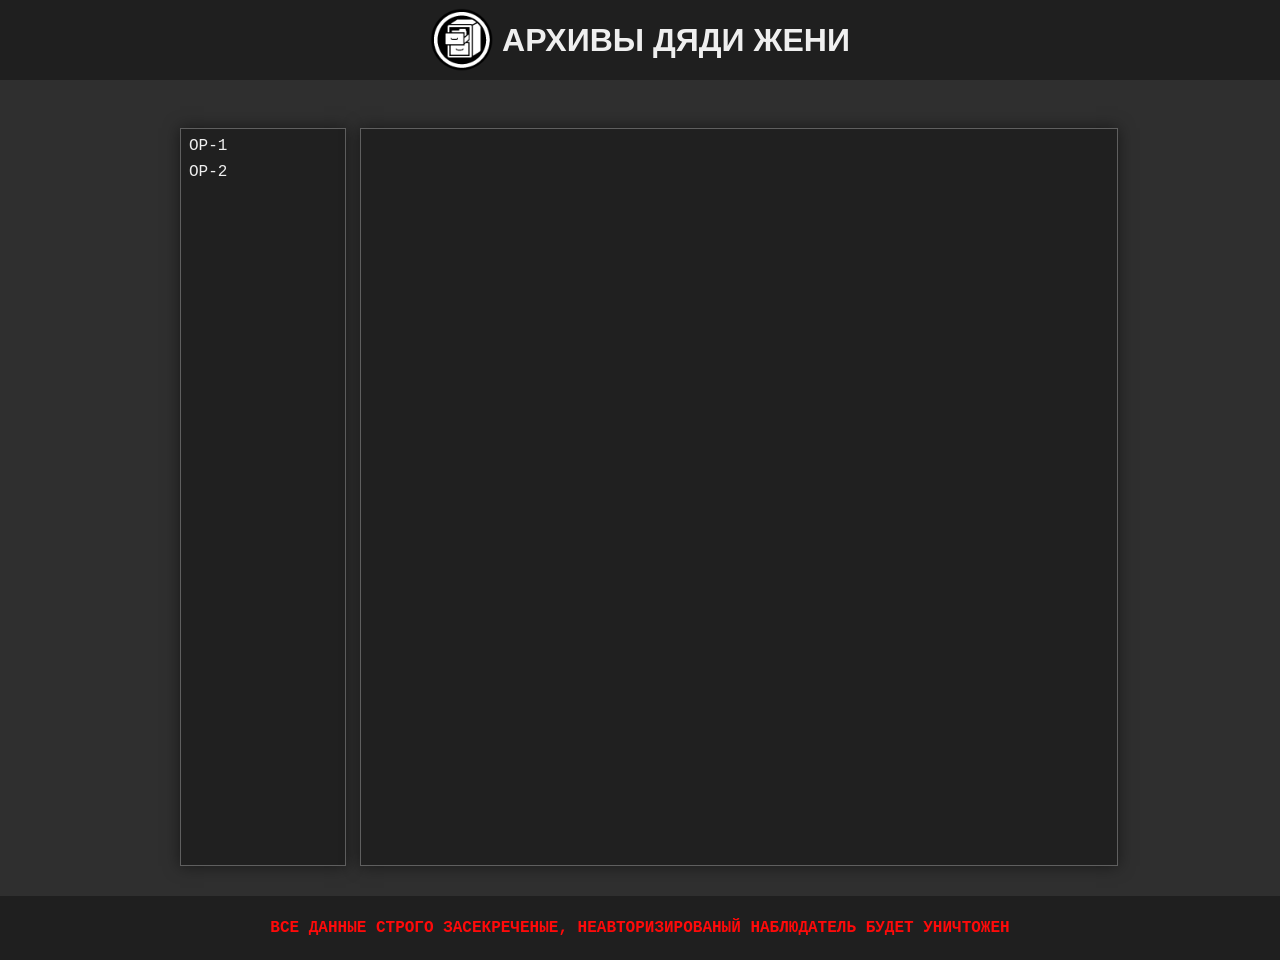
==== index.html @ e4f39984 "." ====
<!DOCTYPE html>
<html lang="en">
<head>
    <meta charset="UTF-8">
    <meta name="viewport" content="width=device-width, initial-scale=1.0">
    <title>Архивы Дяди Жени</title>
    <link rel="stylesheet" href="style.css">
</head>
<body>
    <header>
        <img src="res/logo.png" width="64">
        <h1>АРХИВЫ ДЯДИ ЖЕНИ</h1>
    </header>
    <main>
        <nav id="list">
            
        </nav>
        <section id="main">

        </section>
    </main>
    <footer>
        <b>ВСЕ ДАННЫЕ СТРОГО ЗАСЕКРЕЧЕНЫЕ, НЕАВТОРИЗИРОВАНЫЙ НАБЛЮДАТЕЛЬ БУДЕТ УНИЧТОЖЕН</b>
    </footer>
    <script src="script.js"></script>
</body>
</html>
---- style.css ----
* {
    padding: 0;
    margin: 0;
}

header {
    display: flex;
    justify-content: center;
    align-items: center;

    gap: 8px;
    padding: 8px;

    background: #1f1f1f;
}

header h1 {
    color: #efefef;
    font-family: sans-serif;
}

body {
    background: #2f2f2f;
}

nav {
    grid-column: 2;
    height: 100%; width: 100%;

    border: #5f5f5f 1px solid;
    background: #202020;

    display: flex;
    flex-direction: column;

    align-items: start;
    justify-content: start;

    padding: 8px;
    gap: 8px;
}

nav a {
    color: #efefef;
    font-family: 'Courier New', Courier, monospace;
    width: 100%;
}

nav a:hover {
    cursor: pointer;
    text-underline-offset: 4px;
    text-decoration: underline;
}

#main {
    grid-column: 3;
    height: 100%; width: 100%;

    border: #5f5f5f 1px solid;
    background: #202020;

    padding: 8px;

    color: #c0c0c0;
    font-family: 'Courier New', Courier, monospace;
}

#main h1 {
    color: #efefef;
}

main {
    margin-top: 48px;

    display: grid;
    grid-template-columns: 1fr minmax(72px, 1fr) 5fr 1fr;
    
    height: 80vh;
    gap: 32px;
}

nav, #main {
    overflow-y: scroll;

    scrollbar-color: #5f5f5f #202020;

    box-shadow: rgb(0 0 0 / .5) 0 0 15px;
}

footer {
    width: 100%;
    height: 64px;
    background: #1f1f1f;

    margin-top: 48px;

    display: flex;
    align-items: center;
    justify-content: center;

    font-family: 'Courier New', Courier, monospace;
    color: #fe0a0a;
}
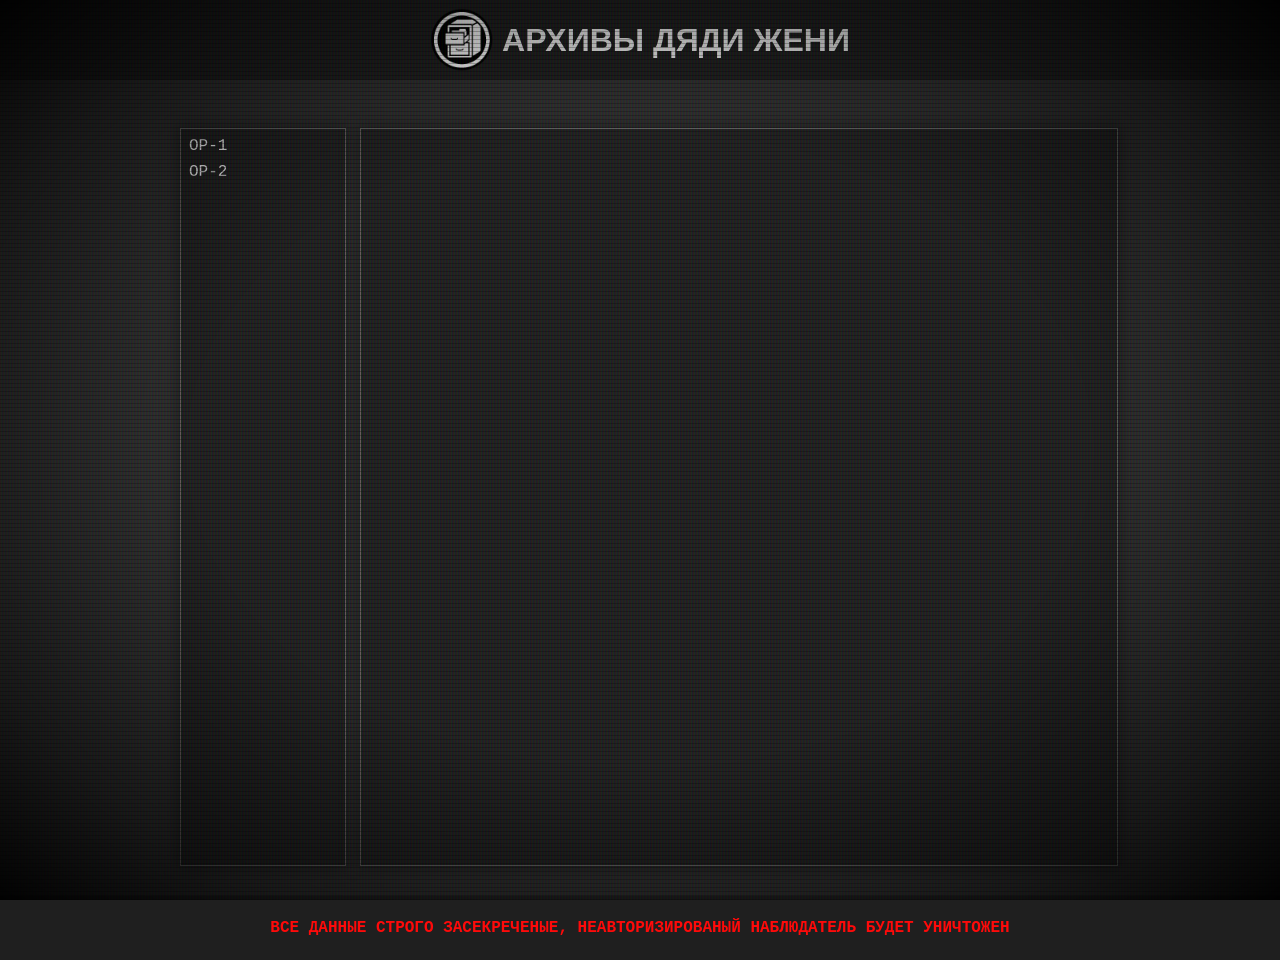
==== commit 340b25f3: "." ====
--- a/index.html
+++ b/index.html
@@ -1,12 +1,19 @@
 <!DOCTYPE html>
-<html lang="en">
+<html lang="ru">
 <head>
     <meta charset="UTF-8">
     <meta name="viewport" content="width=device-width, initial-scale=1.0">
+    <link rel="icon" type="image/png" href="res/logo.png">
     <title>Архивы Дяди Жени</title>
     <link rel="stylesheet" href="style.css">
 </head>
 <body>
+    <div id="intro">
+        <img src="res/logo.png">
+    </div>
+    <div class="scan-lines"></div>
+    <div class="pixels-effect"></div>
+    <div class="vignette"></div>
     <header>
         <img src="res/logo.png" width="64">
         <h1>АРХИВЫ ДЯДИ ЖЕНИ</h1>
--- a/style.css
+++ b/style.css
@@ -25,7 +25,8 @@
 
 nav {
     grid-column: 2;
-    height: 100%; width: 100%;
+    height: 100%;
+    width: 100%;
 
     border: #5f5f5f 1px solid;
     background: #202020;
@@ -54,7 +55,8 @@
 
 #main {
     grid-column: 3;
-    height: 100%; width: 100%;
+    height: 100%;
+    width: 100%;
 
     border: #5f5f5f 1px solid;
     background: #202020;
@@ -74,12 +76,13 @@
 
     display: grid;
     grid-template-columns: 1fr minmax(72px, 1fr) 5fr 1fr;
-    
+
     height: 80vh;
     gap: 32px;
 }
 
-nav, #main {
+nav,
+#main {
     overflow-y: scroll;
 
     scrollbar-color: #5f5f5f #202020;
@@ -100,4 +103,60 @@
 
     font-family: 'Courier New', Courier, monospace;
     color: #fe0a0a;
+}
+
+.scan-lines {
+    position: fixed;
+    width: 100vw;
+    height: 100vh;
+
+    background: repeating-linear-gradient(to bottom, transparent 0px, transparent 3px, rgb(0 0 0 / .25) 3px, rgb(0 0 0 / .25) 4px);
+
+    user-select: none;
+    pointer-events: none;
+}
+
+.pixels-effect {
+    position: fixed;
+    width: 100vw;
+    height: 100vh;
+
+    background: repeating-linear-gradient(to right, #f00 0px, #f00 1px, #0f0 1px, #0f0 2px, #00f 2px, #00f 3px);
+    opacity: 0.05;
+
+    user-select: none;
+    pointer-events: none;
+}
+
+.vignette {
+    position: fixed;
+    width: 100vw;
+    height: 100vh;
+
+    background: radial-gradient(ellipse at center, transparent 50%, rgb(0 0 0 / .5) 80%, rgb(0 0 0 / .95) 100%);
+
+    user-select: none;
+    pointer-events: none;
+}
+
+#intro {
+    position: fixed;
+    width: 100vw;
+    height: 100vh;
+
+    background: black;
+
+    user-select: none;
+
+    display: flex;
+    justify-content: center;
+    align-items: center;
+
+    animation: 1s ease-in-out 1s intro-fade-out;
+    animation-fill-mode: forwards;
+}
+
+@keyframes intro-fade-out {
+    0% { opacity: 1; }
+    100% { opacity: 0; pointer-events: none; }
 }
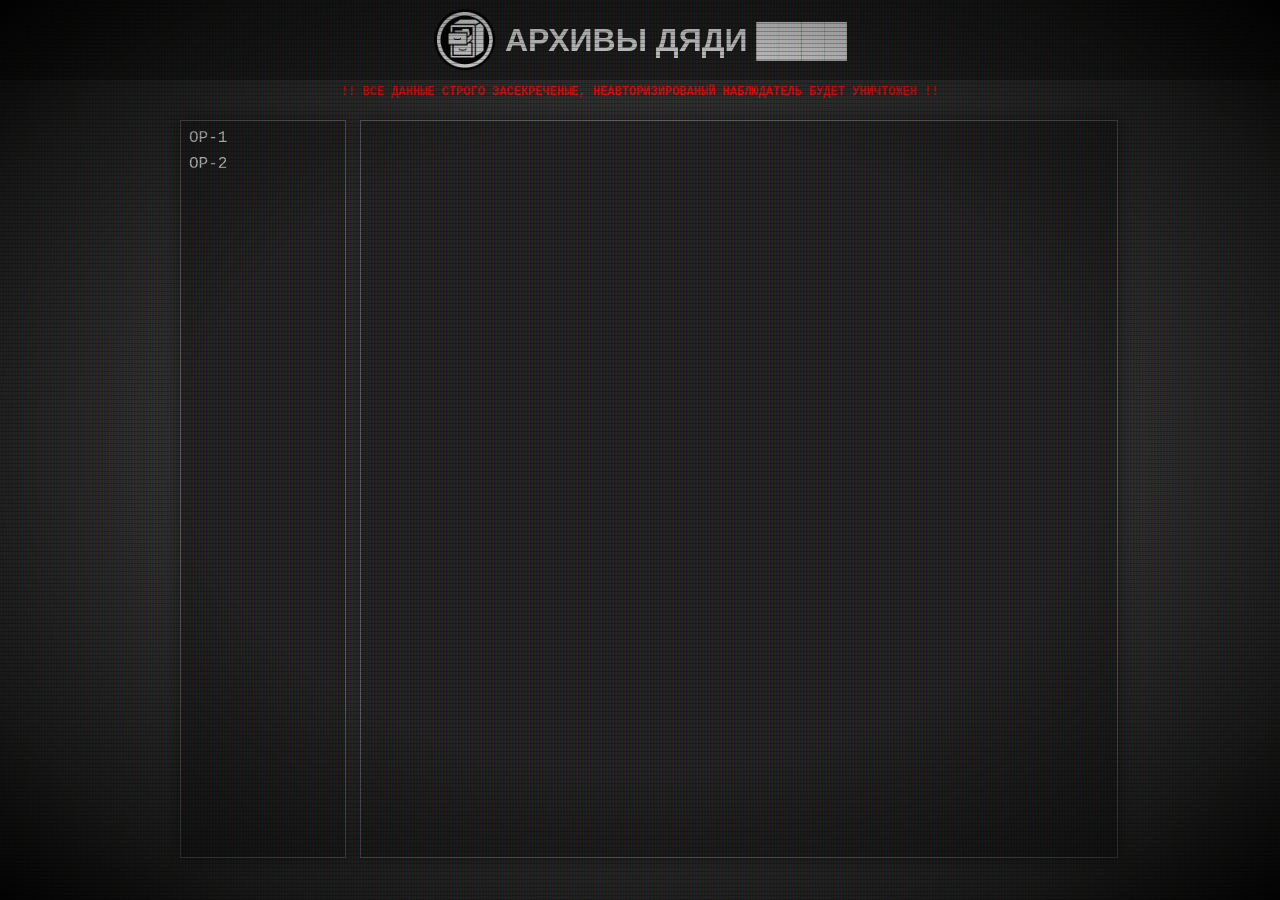
==== commit ec37094a: "." ====
--- a/index.html
+++ b/index.html
@@ -3,6 +3,7 @@
 <head>
     <meta charset="UTF-8">
     <meta name="viewport" content="width=device-width, initial-scale=1.0">
+    <meta name="description" content="ВСЕ ДАННЫЕ СТРОГО ЗАСЕКРЕЧЕНЫЕ, НЕАВТОРИЗИРОВАНЫЙ НАБЛЮДАТЕЛЬ БУДЕТ УНИЧТОЖЕН">
     <link rel="icon" type="image/png" href="res/logo.png">
     <title>Архивы Дяди Жени</title>
     <link rel="stylesheet" href="style.css">
@@ -16,19 +17,15 @@
     <div class="vignette"></div>
     <header>
         <img src="res/logo.png" width="64">
-        <h1>АРХИВЫ ДЯДИ ЖЕНИ</h1>
+        <h1>АРХИВЫ ДЯДИ ████</h1>
     </header>
+    <div class="warning">
+        <b>!! ВСЕ ДАННЫЕ СТРОГО ЗАСЕКРЕЧЕНЫЕ, НЕАВТОРИЗИРОВАНЫЙ НАБЛЮДАТЕЛЬ БУДЕТ УНИЧТОЖЕН !!</b>
+    </div>
     <main>
-        <nav id="list">
-            
-        </nav>
-        <section id="main">
-
-        </section>
+        <nav id="list"></nav>
+        <section id="main"></section>
     </main>
-    <footer>
-        <b>ВСЕ ДАННЫЕ СТРОГО ЗАСЕКРЕЧЕНЫЕ, НЕАВТОРИЗИРОВАНЫЙ НАБЛЮДАТЕЛЬ БУДЕТ УНИЧТОЖЕН</b>
-    </footer>
     <script src="script.js"></script>
 </body>
 </html>
--- a/style.css
+++ b/style.css
@@ -72,7 +72,7 @@
 }
 
 main {
-    margin-top: 48px;
+    margin-top: 16px;
 
     display: grid;
     grid-template-columns: 1fr minmax(72px, 1fr) 5fr 1fr;
@@ -90,18 +90,16 @@
     box-shadow: rgb(0 0 0 / .5) 0 0 15px;
 }
 
-footer {
+.warning {
     width: 100%;
-    height: 64px;
-    background: #1f1f1f;
-
-    margin-top: 48px;
+    height: 24px;
 
     display: flex;
     align-items: center;
     justify-content: center;
 
     font-family: 'Courier New', Courier, monospace;
+    font-size: 12px;
     color: #fe0a0a;
 }
 
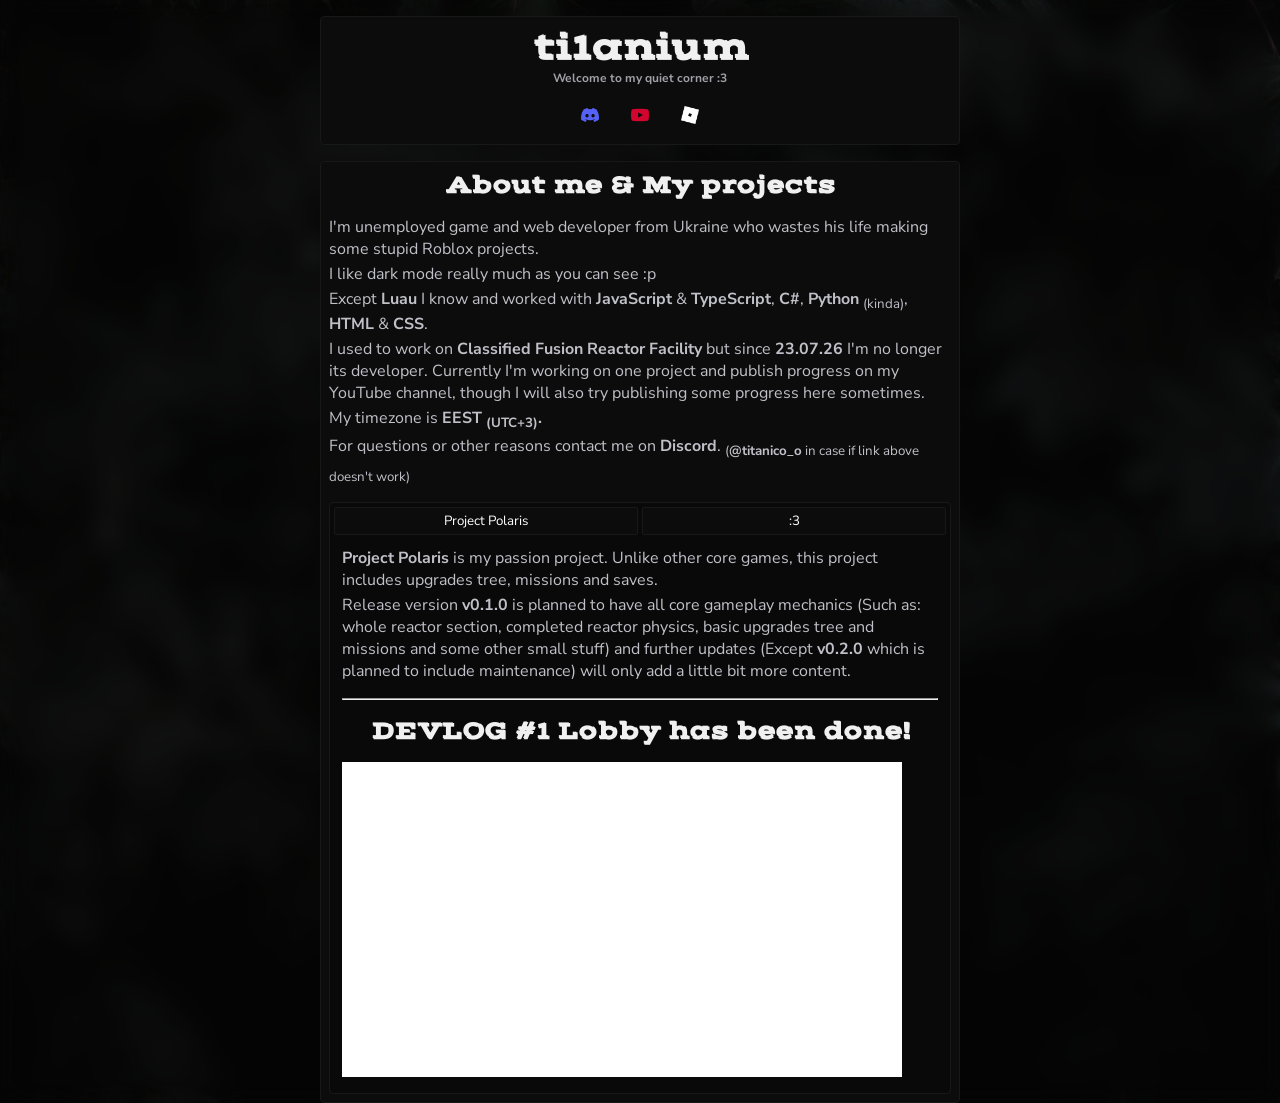
==== commit 338b1e02: "bebebe" ====
--- a/index.html
+++ b/index.html
@@ -1,30 +1,63 @@
 <!DOCTYPE html>
-<html lang="ru">
+<html lang="en">
 <head>
     <meta charset="UTF-8">
     <meta name="viewport" content="width=device-width, initial-scale=1.0">
-    <meta name="description" content="ВСЕ ДАННЫЕ СТРОГО ЗАСЕКРЕЧЕНЫЕ, НЕАВТОРИЗИРОВАНЫЙ НАБЛЮДАТЕЛЬ БУДЕТ УНИЧТОЖЕН">
-    <link rel="icon" type="image/png" href="res/logo.png">
-    <title>Архивы Дяди Жени</title>
+    <link rel="shortcut icon" href="favicon.ico" type="image/x-icon">
     <link rel="stylesheet" href="style.css">
+    <title>Ti1anium</title>
 </head>
 <body>
-    <div id="intro">
-        <img src="res/logo.png">
-    </div>
-    <div class="scan-lines"></div>
-    <div class="pixels-effect"></div>
-    <div class="vignette"></div>
-    <header>
-        <img src="res/logo.png" width="64">
-        <h1>АРХИВЫ ДЯДИ ████</h1>
-    </header>
-    <div class="warning">
-        <b>!! ВСЕ ДАННЫЕ СТРОГО ЗАСЕКРЕЧЕНЫЕ, НЕАВТОРИЗИРОВАНЫЙ НАБЛЮДАТЕЛЬ БУДЕТ УНИЧТОЖЕН !!</b>
-    </div>
     <main>
-        <nav id="list"></nav>
-        <section id="main"></section>
+        <div class="card">
+            <h1>ti1anium</h1>
+            <h3>Welcome to my quiet corner :3</h3>
+            <ul class="social">
+                <li>
+                    <a href="https://discord.com/users/854576585616654377">
+                        <img src="discord.png">
+                    </a>
+                </li>
+                <li>
+                    <a href="https://www.youtube.com/@ti1aniumo_o">
+                        <img src="youtube.png">
+                    </a>
+                </li>
+                <li>
+                    <a href="https://www.roblox.com/users/2873728884/profile">
+                        <img src="roblox.png">
+                    </a>
+                </li>
+            </ul>
+        </div>
+        <div class="card">
+            <h2>About me & My projects</h2>
+            <p>
+                I'm unemployed game and web developer from Ukraine who wastes his life making some stupid Roblox projects.
+            </p>
+            <p>
+                I like dark mode really much as you can see :p
+            </p>
+            <p>
+                Except <b>Luau</b> I know and worked with <b>JavaScript</b> & <b>TypeScript</b>, <b>C#</b>, <b>Python</b> <sub>(kinda)</sub>, <b>HTML</b> & <b>CSS</b>.
+            </p>
+            <p>
+                I used to work on <b>Classified Fusion Reactor Facility</b> but since <b>23.07.26</b> I'm no longer its developer. 
+                Currently I'm working on one project and publish progress on my YouTube channel,
+                though I will also try publishing some progress here sometimes.
+            </p>
+            <p>
+                My timezone is <b>EEST <sub>(UTC+3)</sub>.</b>
+            </p>
+            <p>
+                For questions or other reasons contact me on <b>Discord</b>. <sub>(<b>@titanico_o</b> in case if link above doesn't work)</sub>
+            </p>
+
+            <div class="projects">
+                <ul id="projects-buttons"></ul>
+                <div id="projects-container"></div>
+            </div>
+        </div>
     </main>
     <script src="script.js"></script>
 </body>
--- a/style.css
+++ b/style.css
@@ -1,160 +1,179 @@
+@import url('https://fonts.googleapis.com/css2?family=Nunito+Sans:ital,opsz,wght@0,6..12,200..1000;1,6..12,200..1000&display=swap');
+@import url('https://fonts.googleapis.com/css2?family=Vast+Shadow&display=swap');
+
 * {
+    margin: 0;
     padding: 0;
-    margin: 0;
+
+    /*font-family: "Nunito Sans", sans-serif;*/
+    /*font-family: "Vast Shadow", serif;*/
 }
 
-header {
-    display: flex;
-    justify-content: center;
-    align-items: center;
+:root {
+    color-scheme: dark;
+    
+    scrollbar-color: var(--border) var(--background);
 
-    gap: 8px;
-    padding: 8px;
-
-    background: #1f1f1f;
-}
-
-header h1 {
-    color: #efefef;
-    font-family: sans-serif;
+    --background: #0c0c0c;
+    --background-deeper: #090909;
+    --border: #181818;
+    --selected: "#ffffff";
+    --primary: #f0f0f0;
+    --secondary: #c0c0c8;
+    --unimportant: #a0a0a8;
 }
 
 body {
-    background: #2f2f2f;
+    background: url(bg.jpg);
+    background-size: cover;
+
+    overflow-x: hidden;
 }
 
-nav {
-    grid-column: 2;
-    height: 100%;
-    width: 100%;
+main {
+    min-height: 100vh;
+    width: 100vw;
 
-    border: #5f5f5f 1px solid;
-    background: #202020;
+    backdrop-filter: 
+        blur(12px)
+        brightness(0.7)
+        saturate(0.3);
 
-    display: flex;
-    flex-direction: column;
-
-    align-items: start;
-    justify-content: start;
-
-    padding: 8px;
-    gap: 8px;
+    display: grid;
+    grid-template-columns: 1fr minmax(400px, 2fr) 1fr;
+    grid-auto-rows: max-content;
 }
 
-nav a {
-    color: #efefef;
-    font-family: 'Courier New', Courier, monospace;
-    width: 100%;
-}
-
-nav a:hover {
-    cursor: pointer;
-    text-underline-offset: 4px;
-    text-decoration: underline;
-}
-
-#main {
-    grid-column: 3;
-    height: 100%;
-    width: 100%;
-
-    border: #5f5f5f 1px solid;
-    background: #202020;
+.card {
+    margin-top: 16px;
 
     padding: 8px;
 
-    color: #c0c0c0;
-    font-family: 'Courier New', Courier, monospace;
+    grid-column: 2;
+
+    height: max-content;
+
+    background: var(--background);
+    border: var(--border) 1px solid;
+    border-radius: 4px;
 }
 
-#main h1 {
-    color: #efefef;
+h1 {
+    text-align: center;
+    font-size: 36px;
+    font-family: "Vast Shadow", serif;
+
+    color: var(--primary);
 }
 
-main {
-    margin-top: 16px;
+h2 {
+    margin-bottom: 16px;
 
-    display: grid;
-    grid-template-columns: 1fr minmax(72px, 1fr) 5fr 1fr;
+    text-align: center;
+    font-size: 24px;
+    font-family: "Vast Shadow", serif;
 
-    height: 80vh;
-    gap: 32px;
+    color: var(--primary);
 }
 
-nav,
-#main {
-    overflow-y: scroll;
+h3 {
+    text-align: center;
+    font-size: 12px;
+    font-family: "Nunito Sans", serif;
 
-    scrollbar-color: #5f5f5f #202020;
-
-    box-shadow: rgb(0 0 0 / .5) 0 0 15px;
+    color: var(--unimportant);
 }
 
-.warning {
-    width: 100%;
-    height: 24px;
-
+.social {
     display: flex;
     align-items: center;
     justify-content: center;
 
-    font-family: 'Courier New', Courier, monospace;
-    font-size: 12px;
-    color: #fe0a0a;
+    margin-top: 8px;
+    gap: 8px;
+
+    list-style: none;
 }
 
-.scan-lines {
-    position: fixed;
-    width: 100vw;
-    height: 100vh;
-
-    background: repeating-linear-gradient(to bottom, transparent 0px, transparent 3px, rgb(0 0 0 / .25) 3px, rgb(0 0 0 / .25) 4px);
+.social img {
+    width: 100%;
+    height: 100%;
 
     user-select: none;
-    pointer-events: none;
 }
 
-.pixels-effect {
-    position: fixed;
-    width: 100vw;
-    height: 100vh;
+.social li {
+    width: 18px;
+    height: 18px;
 
-    background: repeating-linear-gradient(to right, #f00 0px, #f00 1px, #0f0 1px, #0f0 2px, #00f 2px, #00f 3px);
-    opacity: 0.05;
+    padding: 12px;
+    
+    border-radius: 32px;
 
-    user-select: none;
-    pointer-events: none;
+    transition: all 200ms;
 }
 
-.vignette {
-    position: fixed;
-    width: 100vw;
-    height: 100vh;
-
-    background: radial-gradient(ellipse at center, transparent 50%, rgb(0 0 0 / .5) 80%, rgb(0 0 0 / .95) 100%);
-
-    user-select: none;
-    pointer-events: none;
+.social li:hover {
+    background: var(--border);
 }
 
-#intro {
-    position: fixed;
-    width: 100vw;
-    height: 100vh;
+p {
+    margin-bottom: 3px;
 
-    background: black;
+    color: var(--secondary);
 
-    user-select: none;
-
-    display: flex;
-    justify-content: center;
-    align-items: center;
-
-    animation: 1s ease-in-out 1s intro-fade-out;
-    animation-fill-mode: forwards;
+    font-family: "Nunito Sans", sans-serif;
 }
 
-@keyframes intro-fade-out {
-    0% { opacity: 1; }
-    100% { opacity: 0; pointer-events: none; }
+.projects {
+    background: var(--background-deeper);
+
+    border-radius: 4px;
+    border: var(--border) 1px solid;
+
+    margin-top: 16px;
+    padding: 4px;
+}
+
+#projects-buttons {
+    display: flex;
+    justify-content: stretch;
+
+    gap: 4px;
+
+    list-style: none;
+}
+
+#projects-container {
+    padding: 8px;
+    margin-top: 4px;
+}
+
+.project-button {
+    border: var(--border) 1px solid;
+    border-radius: 2px;
+
+    background: var(--background);
+
+    font-family: "Nunito Sans", sans-serif;
+
+    padding: 4px 8px;
+    width: 100%;
+
+    transition: all 200ms;
+}
+
+.project-button:hover {
+    cursor: pointer;
+
+    background: var(--border);
+}
+
+.project-button .selected {
+    background: var(--selected);
+}
+
+hr {
+    color: var(--border);
+    margin-block: 16px;
 }
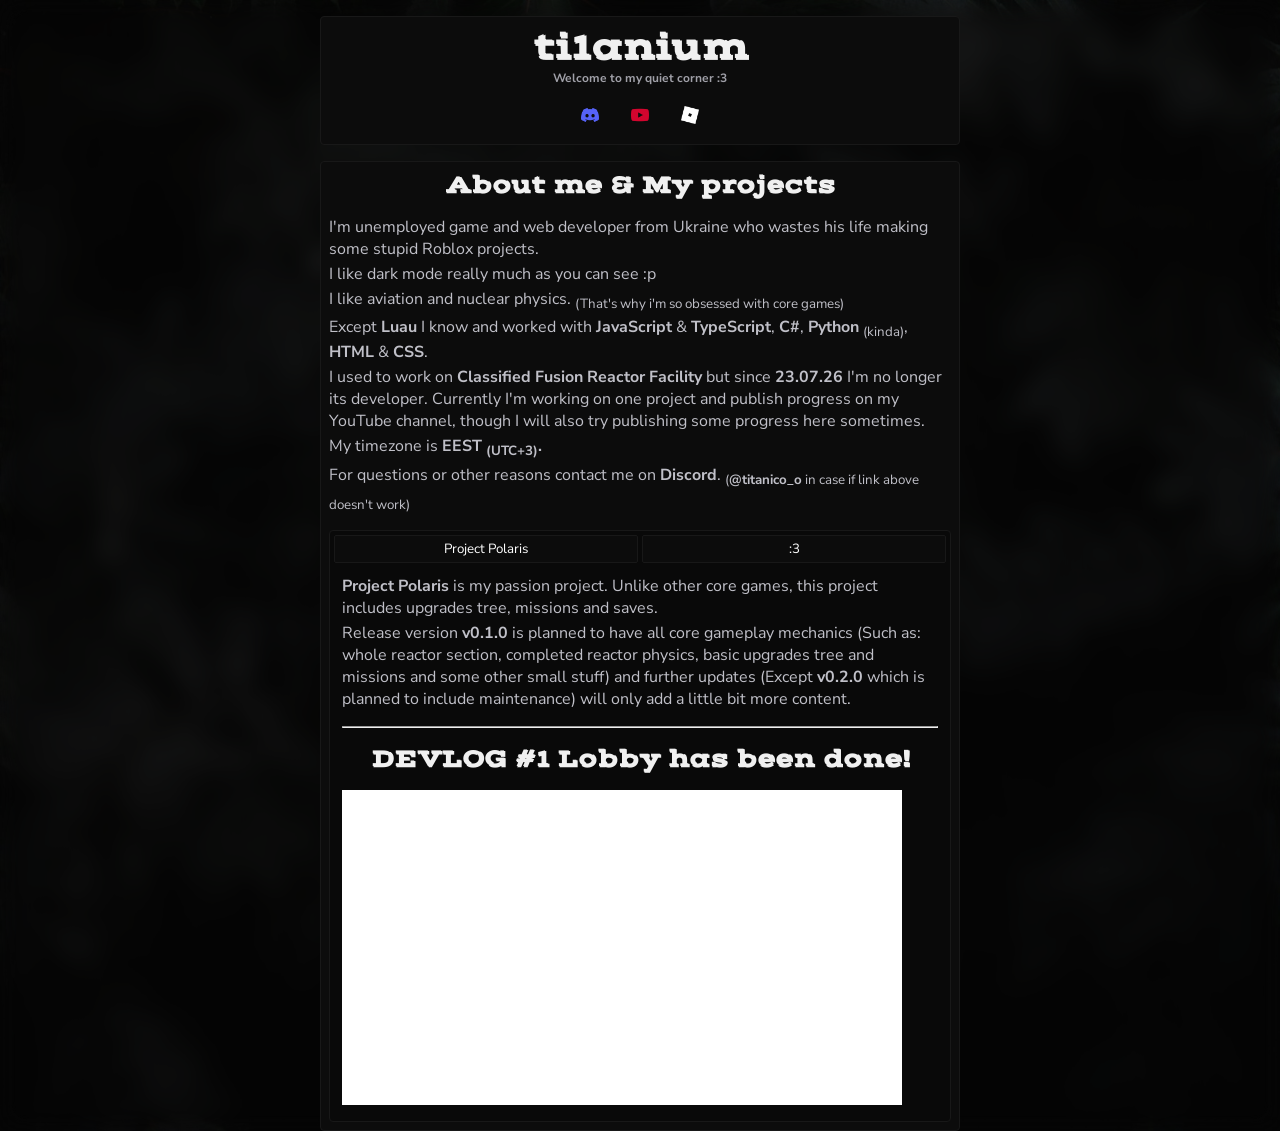
==== commit 2d826594: "bebebe" ====
--- a/index.html
+++ b/index.html
@@ -39,6 +39,9 @@
                 I like dark mode really much as you can see :p
             </p>
             <p>
+                I like aviation and nuclear physics. <sub>(That's why i'm so obsessed with core games)</sub>
+            </p>
+            <p>
                 Except <b>Luau</b> I know and worked with <b>JavaScript</b> & <b>TypeScript</b>, <b>C#</b>, <b>Python</b> <sub>(kinda)</sub>, <b>HTML</b> & <b>CSS</b>.
             </p>
             <p>
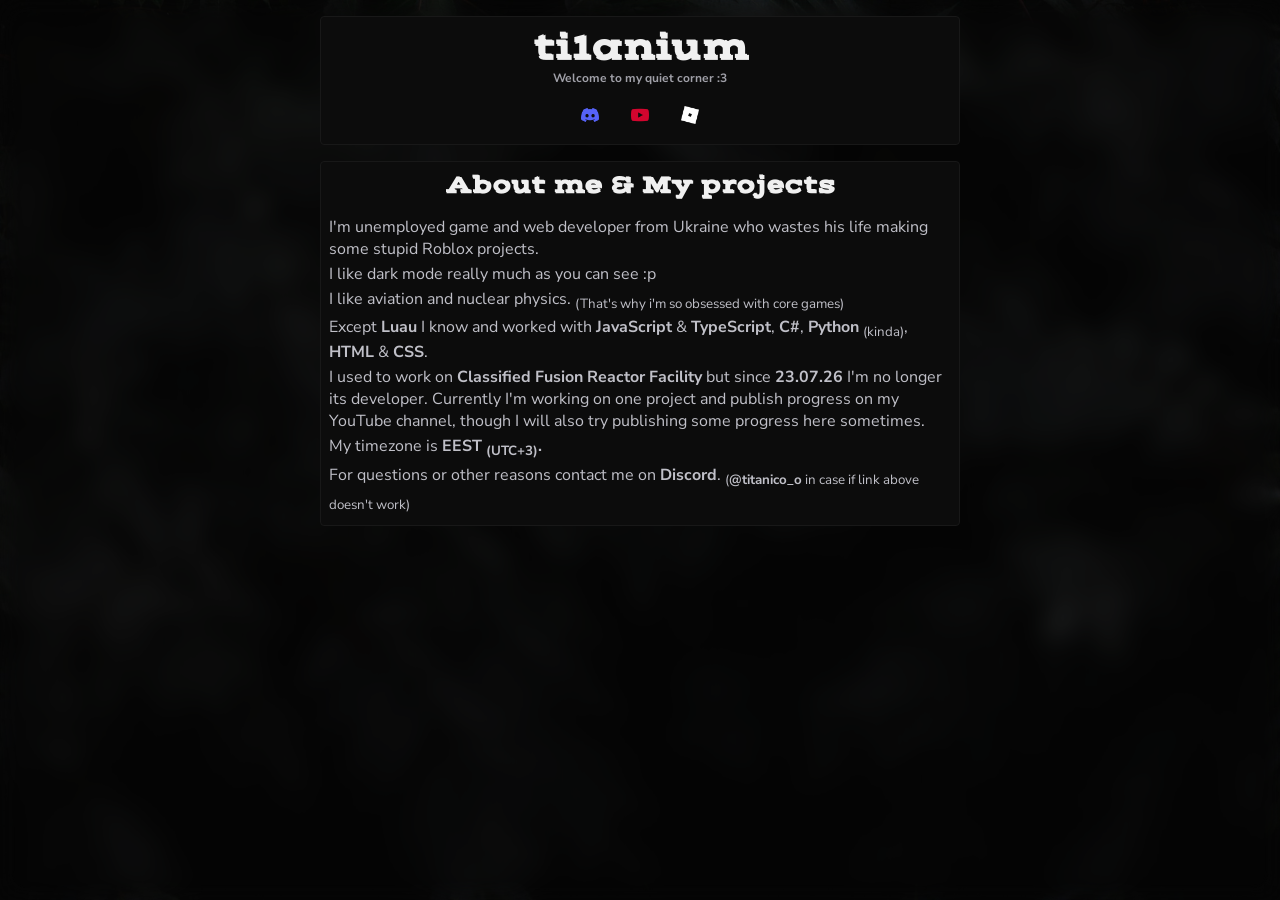
==== commit 2895ce43: "bebebe" ====
--- a/index.html
+++ b/index.html
@@ -55,13 +55,7 @@
             <p>
                 For questions or other reasons contact me on <b>Discord</b>. <sub>(<b>@titanico_o</b> in case if link above doesn't work)</sub>
             </p>
-
-            <div class="projects">
-                <ul id="projects-buttons"></ul>
-                <div id="projects-container"></div>
-            </div>
         </div>
     </main>
-    <script src="script.js"></script>
 </body>
 </html>
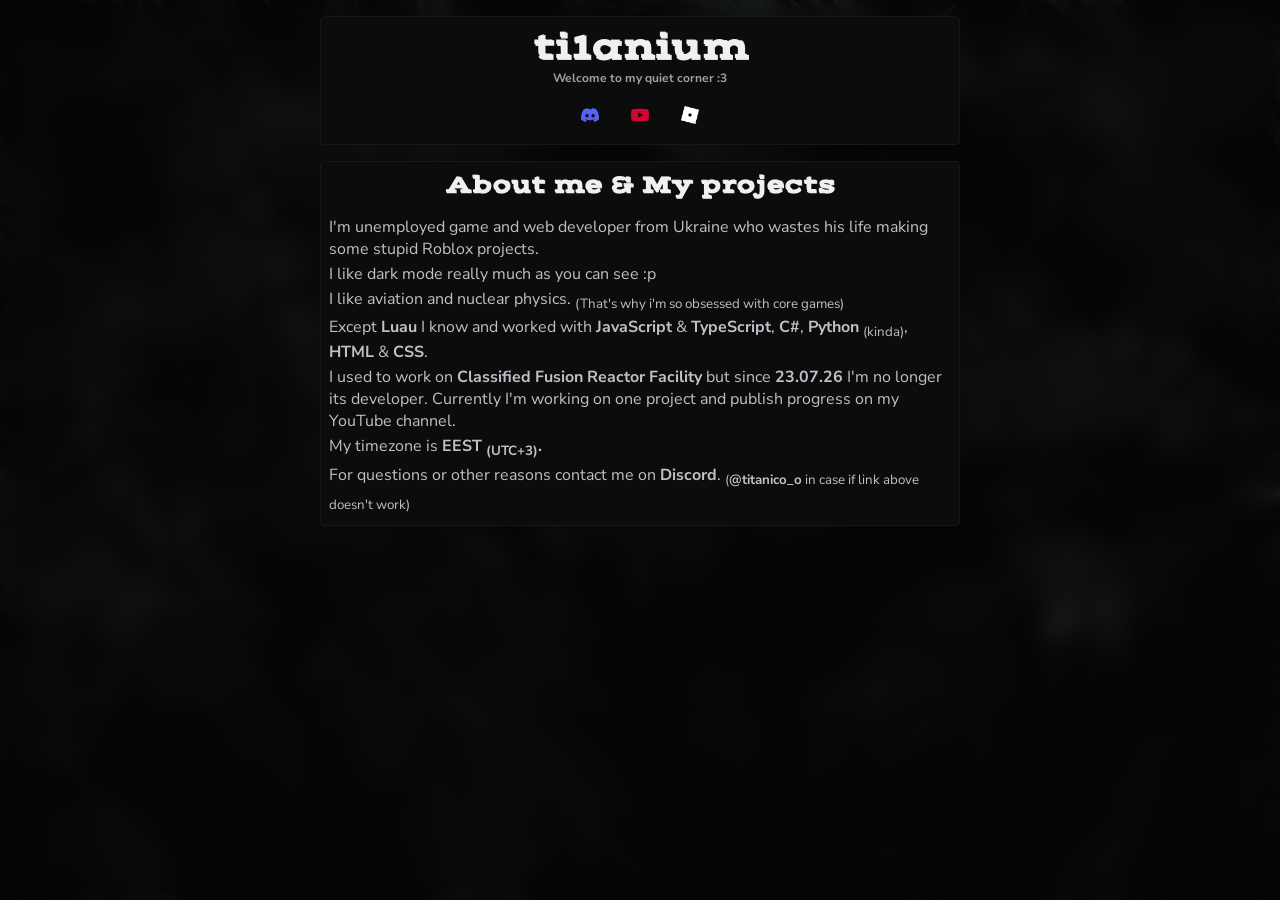
==== commit d6768cd2: "bebebe" ====
--- a/index.html
+++ b/index.html
@@ -46,8 +46,7 @@
             </p>
             <p>
                 I used to work on <b>Classified Fusion Reactor Facility</b> but since <b>23.07.26</b> I'm no longer its developer. 
-                Currently I'm working on one project and publish progress on my YouTube channel,
-                though I will also try publishing some progress here sometimes.
+                Currently I'm working on one project and publish progress on my YouTube channel.
             </p>
             <p>
                 My timezone is <b>EEST <sub>(UTC+3)</sub>.</b>
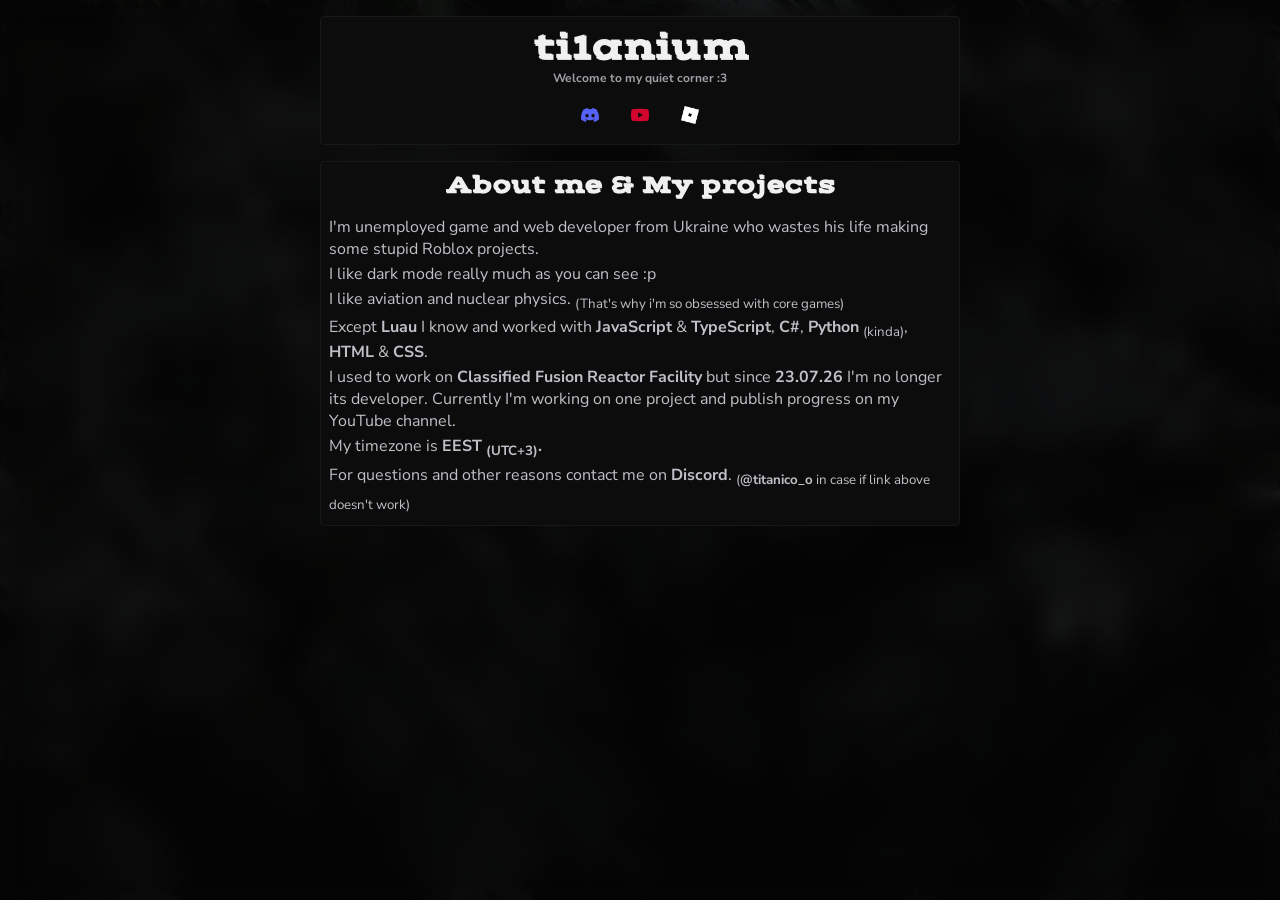
==== commit c2874979: "bebebe" ====
--- a/index.html
+++ b/index.html
@@ -52,7 +52,7 @@
                 My timezone is <b>EEST <sub>(UTC+3)</sub>.</b>
             </p>
             <p>
-                For questions or other reasons contact me on <b>Discord</b>. <sub>(<b>@titanico_o</b> in case if link above doesn't work)</sub>
+                For questions and other reasons contact me on <b>Discord</b>. <sub>(<b>@titanico_o</b> in case if link above doesn't work)</sub>
             </p>
         </div>
     </main>
